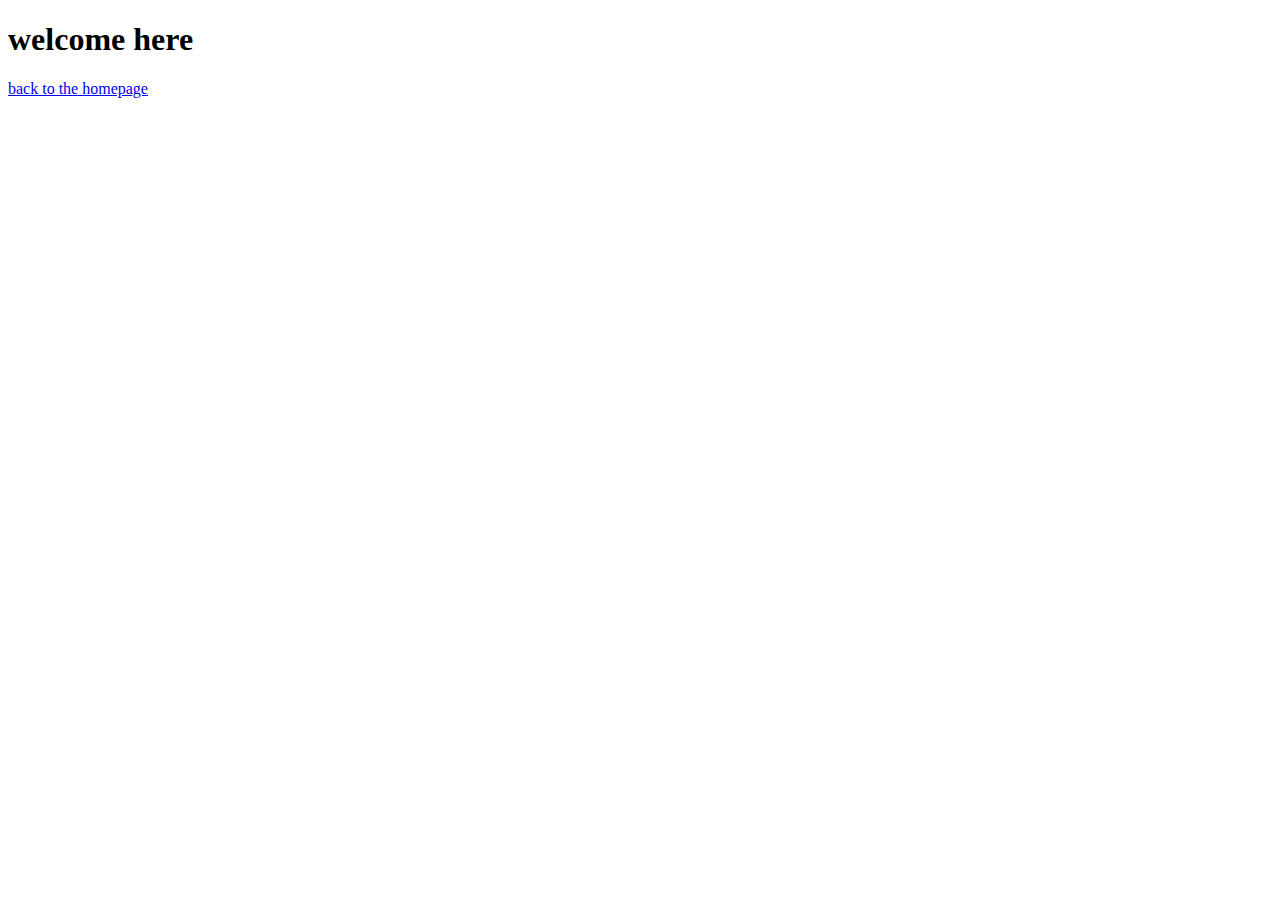
==== about.html @ 4d19ccc1 "Crash course" ====
<!DOCTYPE html>
<html lang="en">

<head>
    <meta charset="UTF-8">
    <meta http-equiv="X-UA-Compatible" content="IE=edge">
    <meta name="viewport" content="width=device-width, initial-scale=1.0">
    <title>About</title>
</head>

<body>
    <h1>welcome here</h1>
    <a href="/index.html" target="_blank">back to the homepage</a>
</body>

</html>
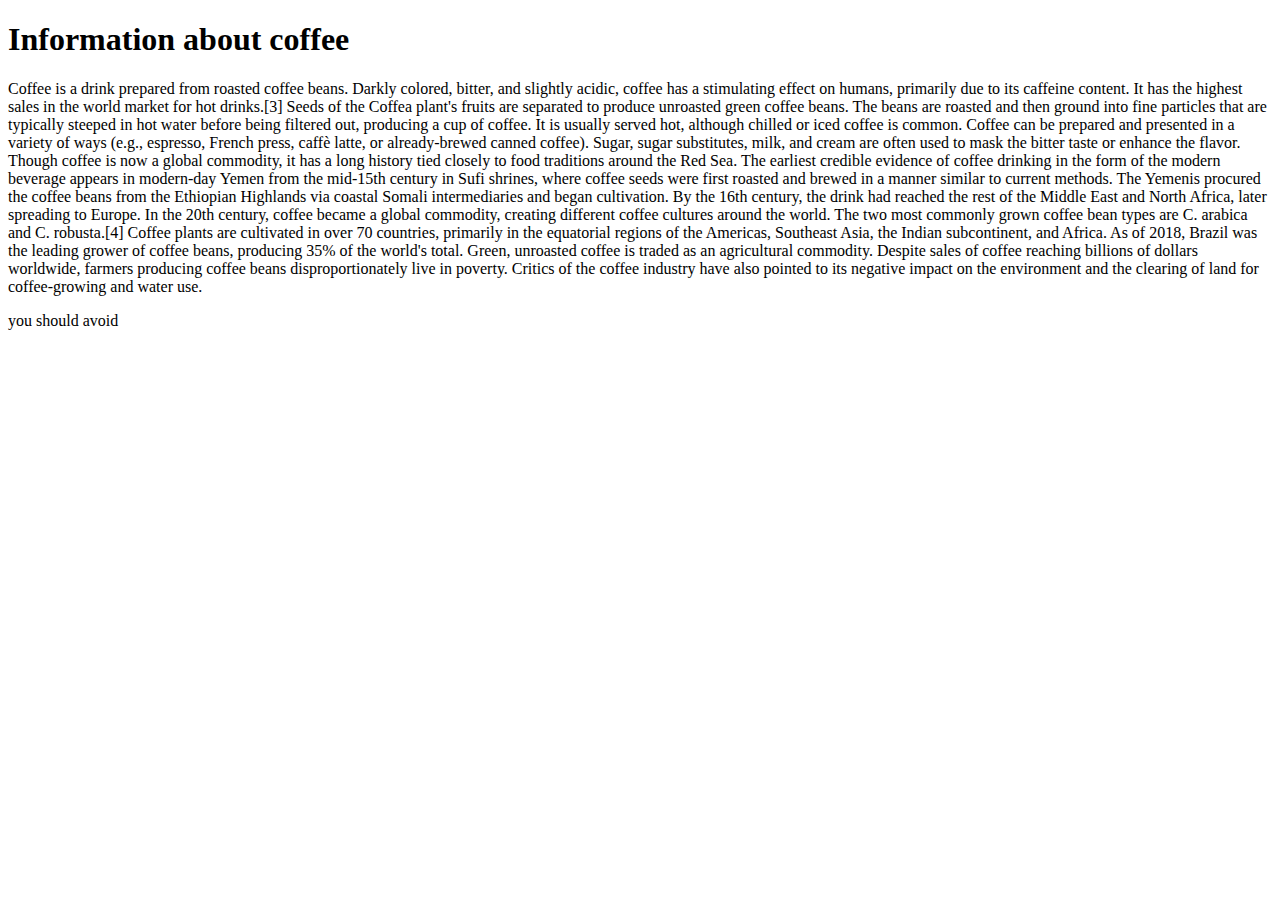
==== commit e5db1324: "new" ====
--- a/about.html
+++ b/about.html
@@ -5,12 +5,54 @@
     <meta charset="UTF-8">
     <meta http-equiv="X-UA-Compatible" content="IE=edge">
     <meta name="viewport" content="width=device-width, initial-scale=1.0">
-    <title>About</title>
+    <title>coffe information</title>
 </head>
 
 <body>
-    <h1>welcome here</h1>
-    <a href="/index.html" target="_blank">back to the homepage</a>
+    <div>
+        <h1 class="head">Information about coffee</h1>
+        <p>Coffee is a drink prepared from roasted coffee beans. Darkly colored, bitter, and slightly acidic, coffee has
+            a
+            stimulating effect on humans, primarily due to its caffeine content. It has the highest sales in the world
+            market for
+            hot drinks.[3]
+
+            Seeds of the Coffea plant's fruits are separated to produce unroasted green coffee beans. The beans are
+            roasted and then
+            ground into fine particles that are typically steeped in hot water before being filtered out, producing a
+            cup of coffee.
+            It is usually served hot, although chilled or iced coffee is common. Coffee can be prepared and presented in
+            a variety
+            of ways (e.g., espresso, French press, caffè latte, or already-brewed canned coffee). Sugar, sugar
+            substitutes, milk,
+            and cream are often used to mask the bitter taste or enhance the flavor.
+
+            Though coffee is now a global commodity, it has a long history tied closely to food traditions around the
+            Red Sea. The
+            earliest credible evidence of coffee drinking in the form of the modern beverage appears in modern-day Yemen
+            from the
+            mid-15th century in Sufi shrines, where coffee seeds were first roasted and brewed in a manner similar to
+            current
+            methods. The Yemenis procured the coffee beans from the Ethiopian Highlands via coastal Somali
+            intermediaries and began
+            cultivation. By the 16th century, the drink had reached the rest of the Middle East and North Africa, later
+            spreading to
+            Europe. In the 20th century, coffee became a global commodity, creating different coffee cultures around the
+            world.
+
+            The two most commonly grown coffee bean types are C. arabica and C. robusta.[4] Coffee plants are cultivated
+            in over 70
+            countries, primarily in the equatorial regions of the Americas, Southeast Asia, the Indian subcontinent, and
+            Africa. As
+            of 2018, Brazil was the leading grower of coffee beans, producing 35% of the world's total. Green, unroasted
+            coffee is
+            traded as an agricultural commodity. Despite sales of coffee reaching billions of dollars worldwide, farmers
+            producing
+            coffee beans disproportionately live in poverty. Critics of the coffee industry have also pointed to its
+            negative impact
+            on the environment and the clearing of land for coffee-growing and water use.</p>
+        <p>you should avoid</p>
+    </div>
 </body>
 
 </html>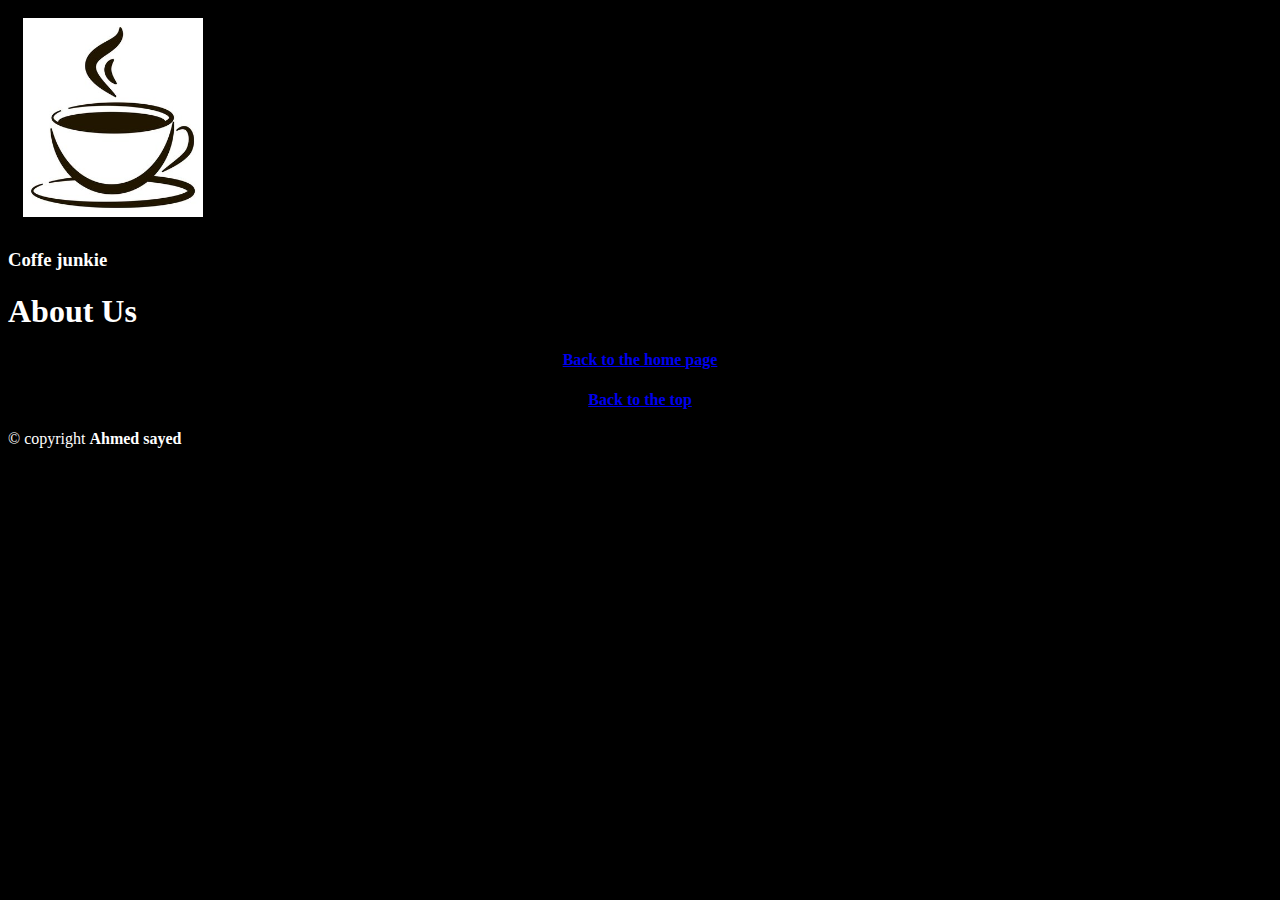
==== commit e2ddaf1c: "adding some tips" ====
--- a/about.html
+++ b/about.html
@@ -2,57 +2,43 @@
 <html lang="en">
 
 <head>
+
     <meta charset="UTF-8">
     <meta http-equiv="X-UA-Compatible" content="IE=edge">
     <meta name="viewport" content="width=device-width, initial-scale=1.0">
-    <title>coffe information</title>
+    <title>About page </title>
+    <!-- <link rel="icon" type="image/x-icon" href="/images/unnamed.png"> -->
+    <link rel="stylesheet" href="style.css">
+    <link rel="icon" href="./images/icon-2.png">
 </head>
 
-<body>
+<body id="one">
+    <!-- this is the image -->
+    <a href="./images/360_F_43998133_4Pf0crjj0nPE7i7E1xC2ztzAU71aHsYB.jpg" target="_blank"><img
+            src="./images/360_F_43998133_4Pf0crjj0nPE7i7E1xC2ztzAU71aHsYB.jpg" alt="cup of codde" title="cup"
+            width="180px"></a>
+
+    <h3>Coffe junkie</h3>
+
+    <ul>
+
+    </ul>
+    <h1>About Us</h1>
+    <!-- this is the lest -->
+    <!-- now let's add a picture which is so large -->
+
+
     <div>
-        <h1 class="head">Information about coffee</h1>
-        <p>Coffee is a drink prepared from roasted coffee beans. Darkly colored, bitter, and slightly acidic, coffee has
-            a
-            stimulating effect on humans, primarily due to its caffeine content. It has the highest sales in the world
-            market for
-            hot drinks.[3]
+        <h4><a href="/index.html">Back to the home page</a></h4>
+        <h4><a href="#one">Back to the top</a></h4>
+    </div>
 
-            Seeds of the Coffea plant's fruits are separated to produce unroasted green coffee beans. The beans are
-            roasted and then
-            ground into fine particles that are typically steeped in hot water before being filtered out, producing a
-            cup of coffee.
-            It is usually served hot, although chilled or iced coffee is common. Coffee can be prepared and presented in
-            a variety
-            of ways (e.g., espresso, French press, caffè latte, or already-brewed canned coffee). Sugar, sugar
-            substitutes, milk,
-            and cream are often used to mask the bitter taste or enhance the flavor.
 
-            Though coffee is now a global commodity, it has a long history tied closely to food traditions around the
-            Red Sea. The
-            earliest credible evidence of coffee drinking in the form of the modern beverage appears in modern-day Yemen
-            from the
-            mid-15th century in Sufi shrines, where coffee seeds were first roasted and brewed in a manner similar to
-            current
-            methods. The Yemenis procured the coffee beans from the Ethiopian Highlands via coastal Somali
-            intermediaries and began
-            cultivation. By the 16th century, the drink had reached the rest of the Middle East and North Africa, later
-            spreading to
-            Europe. In the 20th century, coffee became a global commodity, creating different coffee cultures around the
-            world.
+    <footer>
+        &copy copyright <strong>Ahmed sayed </strong>
 
-            The two most commonly grown coffee bean types are C. arabica and C. robusta.[4] Coffee plants are cultivated
-            in over 70
-            countries, primarily in the equatorial regions of the Americas, Southeast Asia, the Indian subcontinent, and
-            Africa. As
-            of 2018, Brazil was the leading grower of coffee beans, producing 35% of the world's total. Green, unroasted
-            coffee is
-            traded as an agricultural commodity. Despite sales of coffee reaching billions of dollars worldwide, farmers
-            producing
-            coffee beans disproportionately live in poverty. Critics of the coffee industry have also pointed to its
-            negative impact
-            on the environment and the clearing of land for coffee-growing and water use.</p>
-        <p>you should avoid</p>
-    </div>
+    </footer>
+    <br>
 </body>
 
 </html>--- a/style.css
+++ b/style.css
@@ -0,0 +1,38 @@
+img {
+    padding: 10px 15px;
+    margin: 0;
+}
+
+.divider {
+    /* padding: ; */
+    margin-bottom: 5px;
+    height: 2px;
+    background-color: black;
+    border: solid 1px black;
+}
+
+.section-three img {
+    width: 50%;
+    margin: 0;
+}
+
+h4 a {
+    display: block;
+    text-align: center;
+}
+
+body {
+    background-color: black;
+    color: white;
+
+}
+
+*:not(img)::selection {
+    background-color: aqua;
+    color: black;
+}
+
+img::selection {
+    background-color: none;
+    /* this will ignore the selction of an emage  */
+}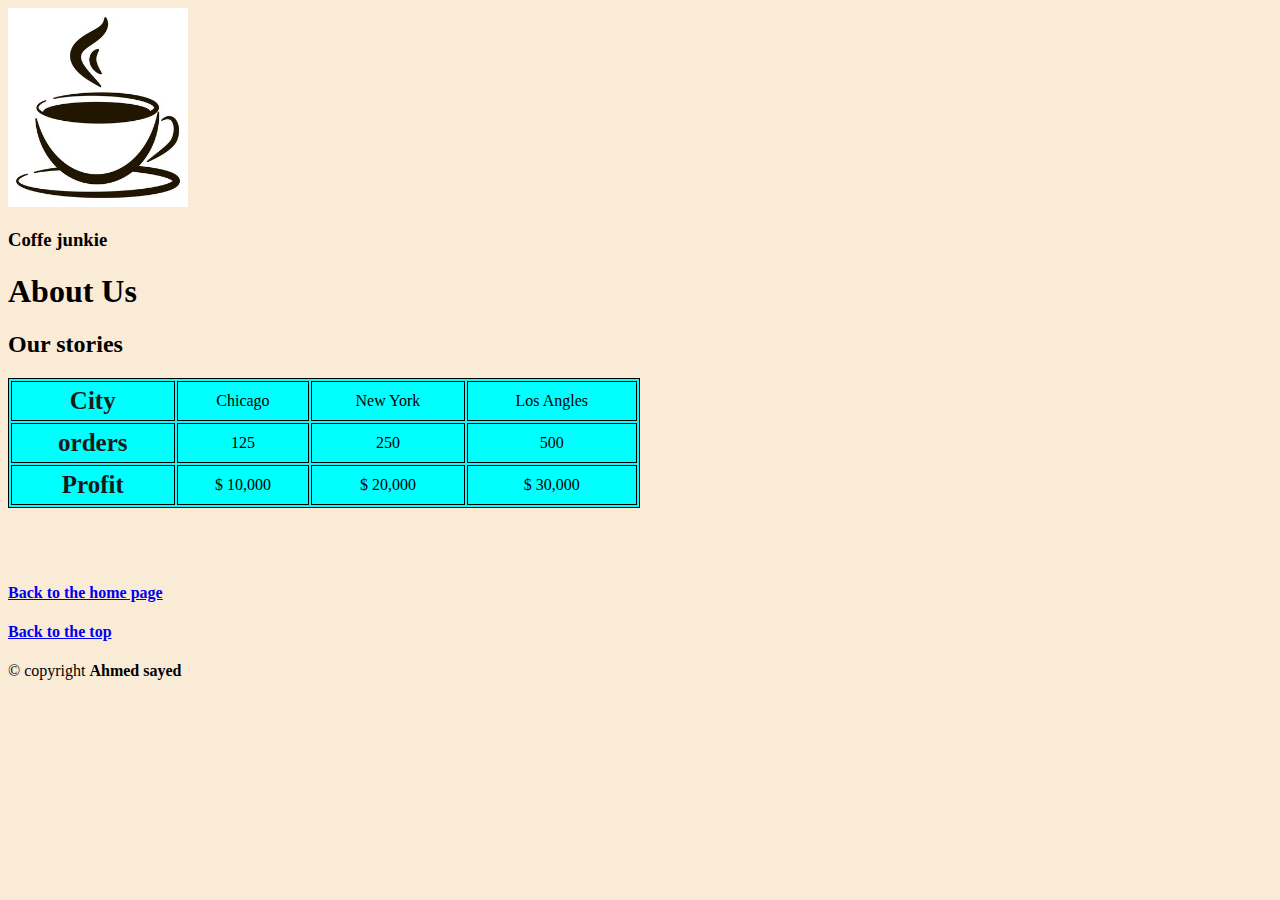
==== commit e1652ec4: "new" ====
--- a/about.html
+++ b/about.html
@@ -8,8 +8,9 @@
     <meta name="viewport" content="width=device-width, initial-scale=1.0">
     <title>About page </title>
     <!-- <link rel="icon" type="image/x-icon" href="/images/unnamed.png"> -->
-    <link rel="stylesheet" href="style.css">
+    <link rel="stylesheet" href="style2.css">
     <link rel="icon" href="./images/icon-2.png">
+    <link rel="stylesheet" href="https://cdnjs.cloudflare.com/ajax/libs/bootstrap/5.2.3/js/bootstrap.min.js">
 </head>
 
 <body id="one">
@@ -26,6 +27,37 @@
     <h1>About Us</h1>
     <!-- this is the lest -->
     <!-- now let's add a picture which is so large -->
+    <h2>Our stories</h2>
+    <!-- lets make our table -->
+    <table>
+        <tr>
+            <th>City</th>
+            <td>Chicago</td>
+            <td>New York</td>
+            <td>Los Angles</td>
+        </tr>
+        <tr>
+            <th>orders</th>
+            <td>125</td>
+            <td>250</td>
+            <td>500</td>
+        </tr>
+        <tr>
+            <th>Profit</th>
+            <td>$ 10,000</td>
+            <td>$ 20,000</td>
+            <td>$ 30,000</td>
+        </tr>
+    </table>
+
+    <br>
+    <br>
+
+    <!-- end -->
+    <!-- mew one -->
+
+
+    <br>
 
 
     <div>
--- a/style2.css
+++ b/style2.css
@@ -0,0 +1,34 @@
+body {
+    background-color: antiquewhite;
+    color: black;
+}
+
+table {
+
+    /* border: 1px solid black; */
+    width: 50%;
+    background-color: aqua;
+}
+
+th,
+td,
+table {
+
+    border: 1px solid black;
+}
+
+th {
+    padding: 5px 0;
+    text-align: center;
+}
+
+td {
+    padding: 5px 0;
+    text-align: center;
+}
+
+tr th {
+    color: rgb(24, 27, 24);
+    font-size: 25px;
+
+}
